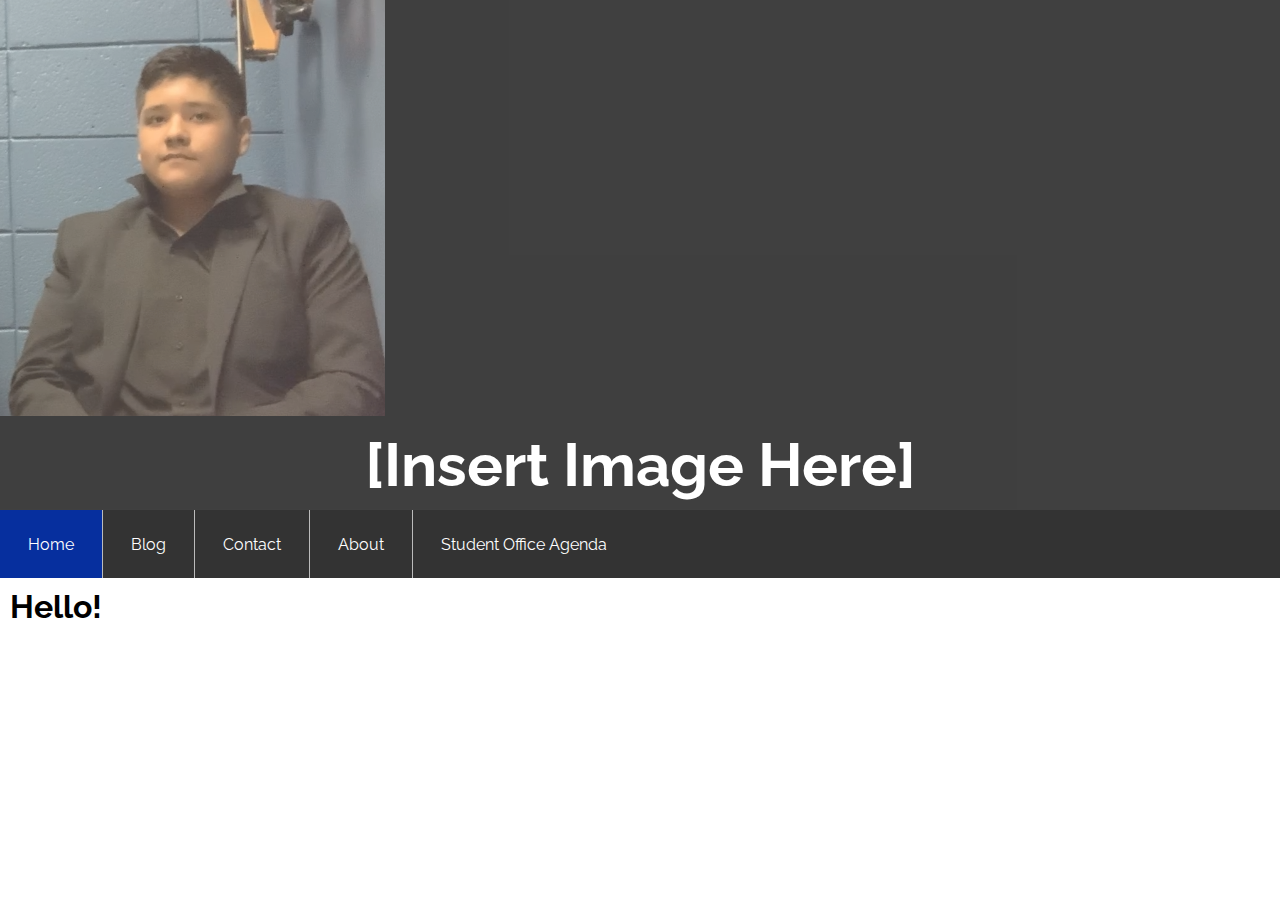
==== index.html @ 38cc4f83 "start" ====
<!DOCTYPE html>
<html>
    <head>
        <title> The Sector - Home</title>
        <link rel="stylesheet" href="settings.css">
        <link rel="preconnect" href="https://fonts.googleapis.com">
<link rel="preconnect" href="https://fonts.gstatic.com" crossorigin>
<link href="https://fonts.googleapis.com/css2?family=Montserrat&family=Raleway:ital,wght@0,100..900;1,100..900&display=swap" rel="stylesheet">
    </head>
    <body><div id="blackover">
        
        <img src="Mefr.png">
        <p class="topCard"><strong>[Insert Image Here]</strong></p>
        </div>
        
        <ul class="topMenu">
            <li><a href="index.html" class="active">Home</a></li>
            <li><a href="blog.html">Blog</a></li>
            <li><a href="contact.html">Contact</a></li>
            <li><a href="about.html">About</a></li>
            <li><a href="agenda.html">Student Office Agenda</a></li>
        </ul>

        <h1 class="titleCard">Hello!</h1>
        
    </body>
</html>
---- settings.css ----
ul { /* UL */
    list-style-type: none;
    margin: 0;
    padding: 0;
    overflow: hidden;
    background-color: #333;
    position: -webkit-sticky; /* Safari */
    position: sticky;
    top: 0;
    
  }
li { /* LI */
    float: left;
    border-right: 1px solid #bbb;
  }
li a { /* A */
    display: block;
    color: white;
    text-align: center;
    padding: 24.5px 28px;
    text-decoration: none;
    font-family: "Raleway", sans-serif;
    font-optical-sizing: auto;
    font-style: normal;
    transition: 0.2s;
  }
li a:hover {
    background-color: #111;
  }
  .active {
    background-color: #062f9e;
  }
  li:last-child {
    border-right: none;
  }
body {
   margin: 0;
    /*background-image: linear-gradient(to bottom right, #000000, #3533CD);*/
    
}

.titleCard {
    display: block;
    margin: 10px;
    font-family: "Raleway", sans-serif;
    font-optical-sizing: auto;
    font-style: normal;
}

#blackover {
    background-color: black;
    opacity: 75%;
    margin: 0;
    width: 100%;
    height 100%;
}

.topCard {
    display: block;
    text-align: center;
    margin: 0;
    margin-left: auto;
    margin-right: auto;
    padding-bottom: 10px;
    padding-top: 10px;
    width: 50%;
    color: white;
    font-family: "Raleway", sans-serif;
    font-size: 60px;
    font-style: normal;
}

.topImg {
    display: block;
    margin-left: auto;
    margin-right: auto;
}






/* From here forward is for mobile screens*/







@media (max-width: 600px) {
    ul { /* UL */
    list-style-type: none;
    margin: 0;
    padding: 0;
    overflow: hidden;
    background-color: #333;
    position: -webkit-sticky; /* Safari */
    position: sticky;
    top: 0;
    
  }
li { /* LI */
    float: left;
    border-right: 1px solid #bbb;
  }
li a { /* A */
    display: block;
    color: white;
    text-align: center;
    padding: 24.5px 28px;
    text-decoration: none;
    font-family: "Raleway", sans-serif;
    font-optical-sizing: auto;
    font-style: normal;
    transition: 0.2s;
  }
li a:hover {
    background-color: #111;
  }
  .active {
    background-color: #062f9e;
  }
  li:last-child {
    border-right: none;
  }
body {
   margin: 0;
}

.titleCard {
    display: block;
    margin: 10px;
    font-family: "Raleway", sans-serif;
    font-optical-sizing: auto;
    font-style: normal;
}

#blackover {
    background-color: black;
    opacity: 75%;
    margin: 0;
    width: 100%;
    height 100%;
}

.topCard {
    display: block;
    text-align: center;
    margin: 0;
    margin-left: auto;
    margin-right: auto;
    padding-bottom: 10px;
    padding-top: 10px;
    width: 50%;
    color: white;
    font-family: "Raleway", sans-serif;
    font-size: 60px;
    font-style: normal;
}

.topImg {
    display: block;
    margin-left: auto;
    margin-right: auto;
}
}
    
}

html {
    background-image: linear-gradient(to bottom right, #000000, #3533CD);
}
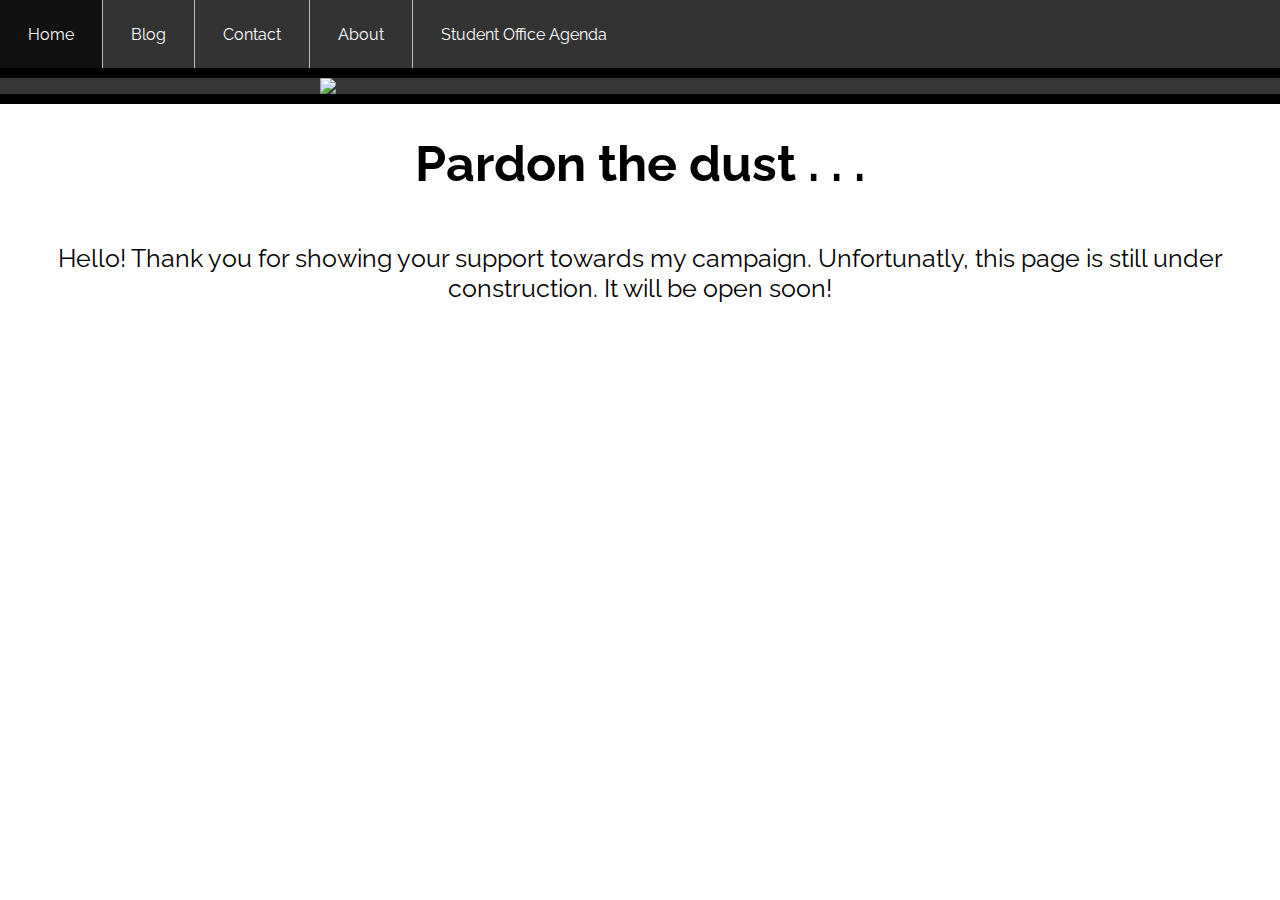
==== commit d3502e3d: "asd" ====
--- a/index.html
+++ b/index.html
@@ -7,12 +7,7 @@
 <link rel="preconnect" href="https://fonts.gstatic.com" crossorigin>
 <link href="https://fonts.googleapis.com/css2?family=Montserrat&family=Raleway:ital,wght@0,100..900;1,100..900&display=swap" rel="stylesheet">
     </head>
-    <body><div id="blackover">
-        
-        <img src="Mefr.png">
-        <p class="topCard"><strong>[Insert Image Here]</strong></p>
-        </div>
-        
+    <body>
         <ul class="topMenu">
             <li><a href="index.html" class="active">Home</a></li>
             <li><a href="blog.html">Blog</a></li>
@@ -20,8 +15,13 @@
             <li><a href="about.html">About</a></li>
             <li><a href="agenda.html">Student Office Agenda</a></li>
         </ul>
+        
+        <div id="blackover">
+        <img src="websiteposter.png" id="votecardstyles">
+        </div>
 
-        <h1 class="titleCard">Hello!</h1>
+        <h1 class="titleCard" id="big">Pardon the dust . . .</h1>
+        <p id="blurbs">Hello! Thank you for showing your support towards my campaign. Unfortunatly, this page is still under construction. It will be open soon!</p>
         
     </body>
 </html>--- a/settings.css
+++ b/settings.css
@@ -1,4 +1,107 @@
 ul { /* UL */
+    list-style-type: none;
+    margin: 0;
+    padding: 0;
+    overflow: hidden;
+    background-color: #333;
+    position: -webkit-sticky; /* Safari */
+    position: sticky;
+    top: 0;
+    width: 100%;
+  }
+li { /* LI */
+    float: left;
+    border-right: 1px solid #bbb;
+  }
+li a { /* A */
+    display: block;
+    color: white;
+    text-align: center;
+    padding: 24.5px 28px;
+    text-decoration: none;
+    font-family: "Raleway", sans-serif;
+    font-optical-sizing: auto;
+    font-style: normal;
+    transition: 0.2s;
+  }
+li a:hover {
+    background-color: #111;
+  }
+  .active {
+    background-color: #062f9e;
+  }
+  li:last-child {
+    border-right: none;
+  }
+body {
+   margin: 0;
+    /*background-image: linear-gradient(to bottom right, #000000, #3533CD);*/
+    
+}
+
+.titleCard {
+    display: block;
+    text-align: center;
+    margin: 10px;
+    padding: 20px;
+    margin-left: auto;
+    margin-right: auto;
+    font-family: "Raleway", sans-serif;
+    font-optical-sizing: auto;
+    font-style: normal;
+}
+
+
+
+.topCard {
+    display: block;
+    text-align: center;
+    margin: 0;
+    margin-left: auto;
+    margin-right: auto;
+    padding-bottom: 10px;
+    padding-top: 10px;
+    width: 50%;
+    color: white;
+    font-family: "Raleway", sans-serif;
+    font-size: 60px;
+    font-style: normal;
+}
+
+.topImg {
+    display: block;
+    margin-left: auto;
+    margin-right: auto;
+}
+
+
+#blackover {
+    background-color: #363636;
+    border-bottom: 10px solid black;
+    border-top: 10px solid black;
+
+}
+
+#votecardstyles {
+    display: block;
+    margin: auto;
+    width: 50%;
+    height: auto;
+    object-fit: fill;
+}
+
+
+
+/* From here forward is for mobile screens*/
+
+
+
+
+
+
+
+@media (max-width: 1000px) {
+    ul { /* UL */
     list-style-type: none;
     margin: 0;
     padding: 0;
@@ -10,7 +113,7 @@
     
   }
 li { /* LI */
-    float: left;
+    width: 100%;
     border-right: 1px solid #bbb;
   }
 li a { /* A */
@@ -35,8 +138,6 @@
   }
 body {
    margin: 0;
-    /*background-image: linear-gradient(to bottom right, #000000, #3533CD);*/
-    
 }
 
 .titleCard {
@@ -47,13 +148,6 @@
     font-style: normal;
 }
 
-#blackover {
-    background-color: black;
-    opacity: 75%;
-    margin: 0;
-    width: 100%;
-    height 100%;
-}
 
 .topCard {
     display: block;
@@ -77,98 +171,35 @@
 }
 
 
-
-
-
-
-/* From here forward is for mobile screens*/
-
-
-
-
-
-
-
-@media (max-width: 600px) {
-    ul { /* UL */
-    list-style-type: none;
-    margin: 0;
-    padding: 0;
-    overflow: hidden;
-    background-color: #333;
-    position: -webkit-sticky; /* Safari */
-    position: sticky;
-    top: 0;
+#blackover {
+    background-color: #363636;
+}
+
+#votecardstyles {
+    display: block;
+    margin: auto;
+    width: 100%;
+    height: auto;
+    object-fit: fill;
+}   
+}
     
-  }
-li { /* LI */
-    float: left;
-    border-right: 1px solid #bbb;
-  }
-li a { /* A */
-    display: block;
-    color: white;
-    text-align: center;
-    padding: 24.5px 28px;
-    text-decoration: none;
-    font-family: "Raleway", sans-serif;
-    font-optical-sizing: auto;
-    font-style: normal;
-    transition: 0.2s;
-  }
-li a:hover {
-    background-color: #111;
-  }
-  .active {
-    background-color: #062f9e;
-  }
-  li:last-child {
-    border-right: none;
-  }
-body {
-   margin: 0;
-}
-
-.titleCard {
-    display: block;
-    margin: 10px;
-    font-family: "Raleway", sans-serif;
-    font-optical-sizing: auto;
-    font-style: normal;
-}
-
-#blackover {
-    background-color: black;
-    opacity: 75%;
-    margin: 0;
-    width: 100%;
-    height 100%;
-}
-
-.topCard {
-    display: block;
-    text-align: center;
-    margin: 0;
-    margin-left: auto;
-    margin-right: auto;
-    padding-bottom: 10px;
-    padding-top: 10px;
-    width: 50%;
-    color: white;
-    font-family: "Raleway", sans-serif;
-    font-size: 60px;
-    font-style: normal;
-}
-
-.topImg {
-    display: block;
-    margin-left: auto;
-    margin-right: auto;
-}
-}
-    
-}
-
-html {
-    background-image: linear-gradient(to bottom right, #000000, #3533CD);
-}
+
+
+
+
+#big {
+    font-size: 50px
+}
+
+#blurbs {
+    display: block;
+    text-align: center;
+    margin: 30px;
+    margin-left: auto;
+    margin-right: auto;
+    font-family: "Raleway", sans-serif;
+    font-optical-sizing: auto;
+    font-style: normal;
+    font-size: 25px
+}
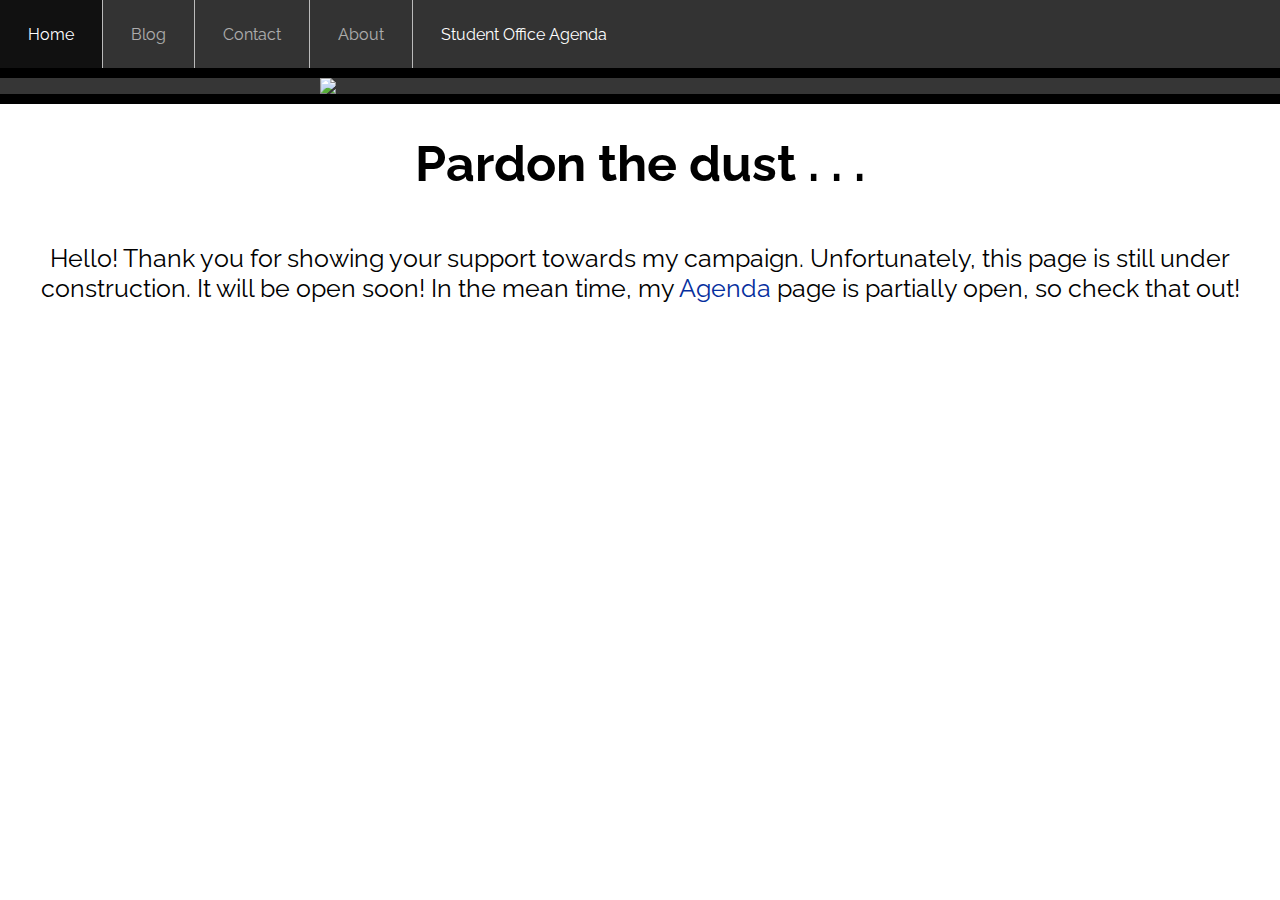
==== commit 73ee48c5: "added the cards thingy, continue that or sum idk" ====
--- a/index.html
+++ b/index.html
@@ -10,10 +10,16 @@
     <body>
         <ul class="topMenu">
             <li><a href="index.html" class="active">Home</a></li>
-            <li><a href="blog.html">Blog</a></li>
+            <li><a href="#" class="disabled">Blog</a></li>
+            <li><a href="#" class="disabled">Contact</a></li>
+            <li><a href="#" class="disabled">About</a></li>
+            <li><a href="agenda.html">Student Office Agenda</a></li>
+            <!-- Erase # once finished
+            <li><a href="blog.html" >Blog</a></li>
             <li><a href="contact.html">Contact</a></li>
             <li><a href="about.html">About</a></li>
-            <li><a href="agenda.html">Student Office Agenda</a></li>
+            <li><a href="agenda.html">Student Office Agenda</a></li> 
+            -->
         </ul>
         
         <div id="blackover">
@@ -21,7 +27,7 @@
         </div>
 
         <h1 class="titleCard" id="big">Pardon the dust . . .</h1>
-        <p id="blurbs">Hello! Thank you for showing your support towards my campaign. Unfortunatly, this page is still under construction. It will be open soon!</p>
+        <p id="blurbs">Hello! Thank you for showing your support towards my campaign. Unfortunately, this page is still under construction. It will be open soon! In the mean time, my <a href="agenda.html" class="intext">Agenda</a> page is partially open, so check that out!</p>
         
     </body>
 </html>--- a/settings.css
+++ b/settings.css
@@ -90,6 +90,85 @@
     object-fit: fill;
 }
 
+#big {
+    font-size: 50px
+}
+
+#blurbs {
+    display: block;
+    text-align: center;
+    margin: 30px;
+    margin-left: auto;
+    margin-right: auto;
+    font-family: "Raleway", sans-serif;
+    font-optical-sizing: auto;
+    font-style: normal;
+    font-size: 25px
+}
+
+.disabled {
+   opacity: 0.6;
+  cursor: not-allowed; 
+}
+
+.icons {
+    display: block;
+    margin: 50px;
+    width: 100px;
+    height: 100px;
+    object-fit: contain;
+    float: left;
+}
+
+#agendacards {
+    background-color: #363636;
+    border-bottom: 5px solid black;
+    border-top: 5px solid black;
+}
+
+.listblurbs {
+    text-align: justify;
+}
+
+#listedblurbs {
+    display: block;
+    text-align: justify;
+    margin: 30px;
+    margin-left: auto;
+    margin-right: auto;
+    font-family: "Raleway", sans-serif;
+    font-optical-sizing: auto;
+    font-style: normal;
+    font-size: 25px
+}
+
+.intext {
+    color: #062f9e;
+    text-align: center;
+    text-decoration: none;
+    font-family: "Raleway", sans-serif;
+    font-optical-sizing: auto;
+    font-style: normal;
+    transition: 0.2s;
+}
+
+.intext a:hover {
+   color: gray;
+    text-align: center;
+    text-decoration: none;
+    font-family: "Raleway", sans-serif;
+    font-optical-sizing: auto;
+    font-style: normal;
+    transition: 0.2s; 
+}
+
+
+*{
+    margin: 0px;
+    padding: 0px;
+    box-sizing: border-box;
+    font-family: "Raleway", sans-serif;
+}
 
 
 /* From here forward is for mobile screens*/
@@ -182,24 +261,166 @@
     height: auto;
     object-fit: fill;
 }   
+    #big {
+    font-size: 50px
+}
+
+#blurbs {
+    display: block;
+    text-align: center;
+    margin: 30px;
+    margin-left: auto;
+    margin-right: auto;
+    font-family: "Raleway", sans-serif;
+    font-optical-sizing: auto;
+    font-style: normal;
+    font-size: 25px
+}
+
+.disabled {
+   opacity: 0.6;
+  cursor: not-allowed; 
+}
+
+.icons {
+    display: block;
+    margin: 50px;
+    width: 200px;
+    height: 200px;
+    object-fit: contain;
+    float: left;
+}
+
+#agendacards {
+    background-color: #363636;
+    border-bottom: 5px solid black;
+    border-top: 5px solid black;
+}
+
+.listblurbs {
+    text-align: justify;
+}
+
+#listedblurbs {
+    display: block;
+    text-align: justify;
+    margin: 30px;
+    margin-left: auto;
+    margin-right: auto;
+    font-family: "Raleway", sans-serif;
+    font-optical-sizing: auto;
+    font-style: normal;
+    font-size: 25px
+}
+
+.intext {
+    color: #062f9e;
+    text-align: center;
+    text-decoration: none;
+    font-family: "Raleway", sans-serif;
+    font-optical-sizing: auto;
+    font-style: normal;
+    transition: 0.2s;
+}
+
+.intext a:hover {
+   color: gray;
+    text-align: center;
+    text-decoration: none;
+    font-family: "Raleway", sans-serif;
+    font-optical-sizing: auto;
+    font-style: normal;
+    transition: 0.2s; 
+}
 }
     
 
 
 
 
-#big {
-    font-size: 50px
-}
-
-#blurbs {
-    display: block;
-    text-align: center;
-    margin: 30px;
-    margin-left: auto;
-    margin-right: auto;
-    font-family: "Raleway", sans-serif;
-    font-optical-sizing: auto;
-    font-style: normal;
-    font-size: 25px
-}
+
+
+.Makeover {
+    max-width; 1000px;
+    max-height: 500px;
+    display: block;
+    margin: auto;
+}
+
+
+
+.container {
+    display: flex;
+    flex-wrap: wrap;
+    justify-content: center;
+    align-items: center;
+    
+}
+
+.card {
+    width; 325px;
+    margin: 20px;
+    border-radius: 10px;
+    box-shadow: 0 0 10px rgba(0, 0, 0, 0.2);
+    overflow: hidden;
+    transition: transform 0.4s ease;
+}
+
+
+
+.card-image {
+    width: 100%;
+}
+
+.card-image img{
+    width:100%;
+    height:auto;
+}
+
+.content {
+    padding: 20px;
+}
+
+.content h3{
+    font-size: 26px;
+    margin-bottom: 10px;
+}
+
+.content p{
+    font-size: 16px;
+    margin-bottom: 20px;
+    color #666;
+}
+
+.content .button{
+    display: inline-block;
+    padding: 10px 20px;
+    background-color: #333;
+    color: #fff;
+    text-decoration: none;
+    border-radius: 4px;
+    transition: .3s ease;
+}
+
+.content .button:hover{
+    background-color: #062f9e;
+}
+
+
+
+.modal {
+    display: none;
+    position: fixed;
+    z-index: 1;
+    left: 0;
+    top: 0;
+    width: 100%;
+    height: 100%;
+    overflow: auto;
+    background-color: rgb(0,0,0);
+    background: rgba(0,0,0,0.4);
+}
+
+.modal-content {
+    background-color: #062f9e;
+}
